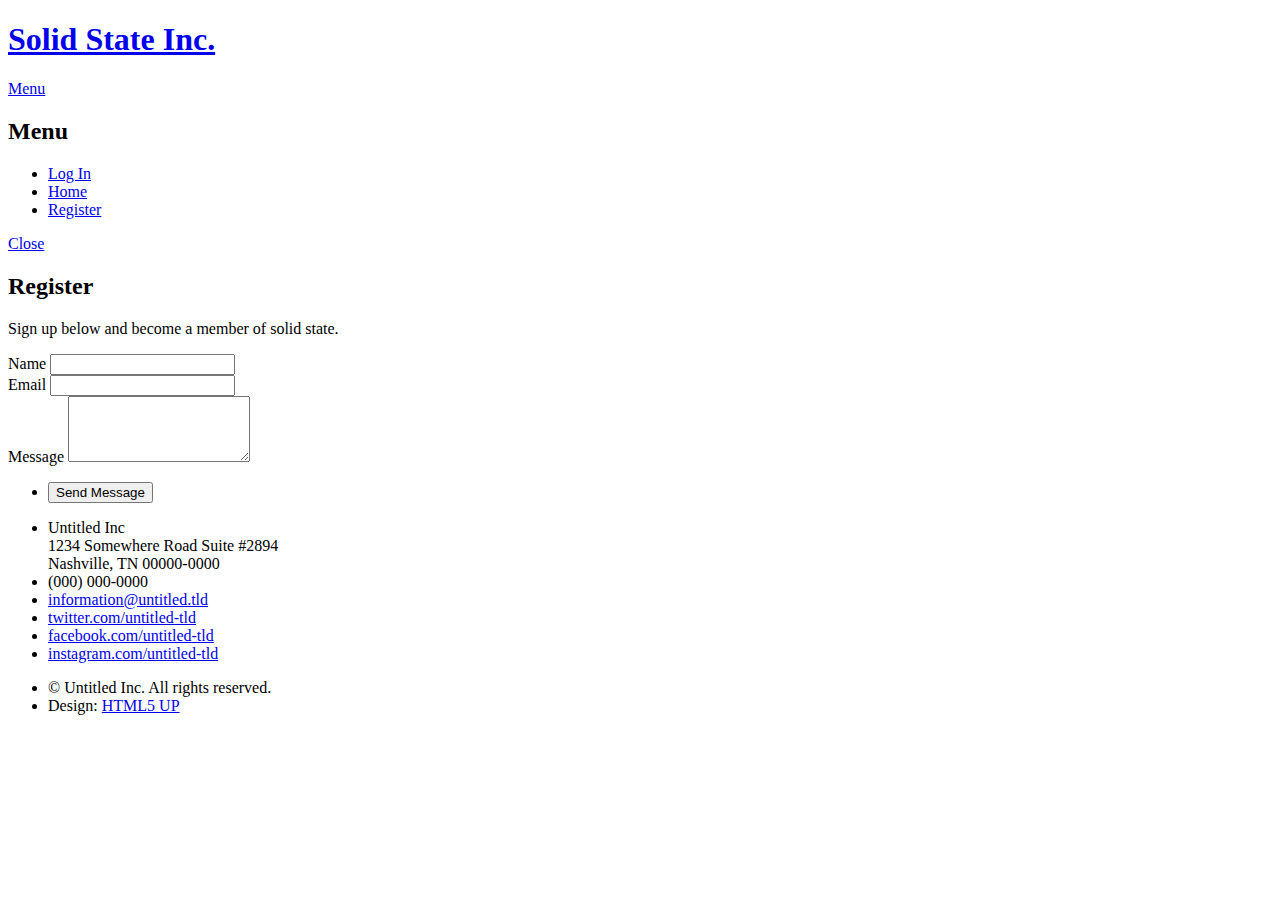
==== src/main/webapp/register.html @ 7922668a "Web wire frames." ====
<!DOCTYPE HTML>
<!--
	Solid State by HTML5 UP
	html5up.net | @ajlkn
	Free for personal and commercial use under the CCA 3.0 license (html5up.net/license)
-->
<html>
<head>
<title>Generic - Solid State by HTML5 UP</title>
<meta charset="utf-8" />
<meta name="viewport"
	content="width=device-width, initial-scale=1, user-scalable=no" />
<link rel="stylesheet" href="assets/css/main.css" />
<noscript>
	<link rel="stylesheet" href="assets/css/noscript.css" />
</noscript>
</head>
<body class="is-preload">

	<!-- Page Wrapper -->
	<div id="page-wrapper">

		<!-- Header -->
		<header id="header">
			<h1>
				<a href="index.html">Solid State Inc.</a>
			</h1>
			<nav>
				<a href="#menu">Menu</a>
			</nav>
		</header>

		<!-- Menu -->
		<nav id="menu">
			<div class="inner">
				<h2>Menu</h2>
				<ul class="links">
					<li><a href="index.html">Log In</a></li>
					<li><a href="home.html">Home</a></li>
					<li><a href="register.html">Register</a></li>
				</ul>
				<a href="#" class="close">Close</a>
			</div>
		</nav>

		<section id="wrapper">
			<header>
				<div class="inner">
					<h2>Register</h2>
					<p>Sign up below and become a member of solid state.</p>
				</div>
			</header>
		</section>
		<!-- Footer -->
		<section id="footer">
			<div class="inner">
				<form method="post" action="#">
					<div class="fields">
						<div class="field">
							<label for="name">Name</label> <input type="text" name="name"
								id="name" />
						</div>
						<div class="field">
							<label for="email">Email</label> <input type="email" name="email"
								id="email" />
						</div>
						<div class="field">
							<label for="message">Message</label>
							<textarea name="message" id="message" rows="4"></textarea>
						</div>
					</div>
					<ul class="actions">
						<li><input type="submit" value="Send Message" /></li>
					</ul>
				</form>
				<ul class="contact">
					<li class="fa-home">Untitled Inc<br /> 1234 Somewhere Road
						Suite #2894<br /> Nashville, TN 00000-0000
					</li>
					<li class="fa-phone">(000) 000-0000</li>
					<li class="fa-envelope"><a href="#">information@untitled.tld</a></li>
					<li class="fa-twitter"><a href="#">twitter.com/untitled-tld</a></li>
					<li class="fa-facebook"><a href="#">facebook.com/untitled-tld</a></li>
					<li class="fa-instagram"><a href="#">instagram.com/untitled-tld</a></li>
				</ul>
				<ul class="copyright">
					<li>&copy; Untitled Inc. All rights reserved.</li>
					<li>Design: <a href="http://html5up.net">HTML5 UP</a></li>
				</ul>
			</div>
		</section>

	</div>

	<!-- Scripts -->
	<script src="assets/js/jquery.min.js"></script>
	<script src="assets/js/jquery.scrollex.min.js"></script>
	<script src="assets/js/browser.min.js"></script>
	<script src="assets/js/breakpoints.min.js"></script>
	<script src="assets/js/util.js"></script>
	<script src="assets/js/main.js"></script>

</body>
</html>
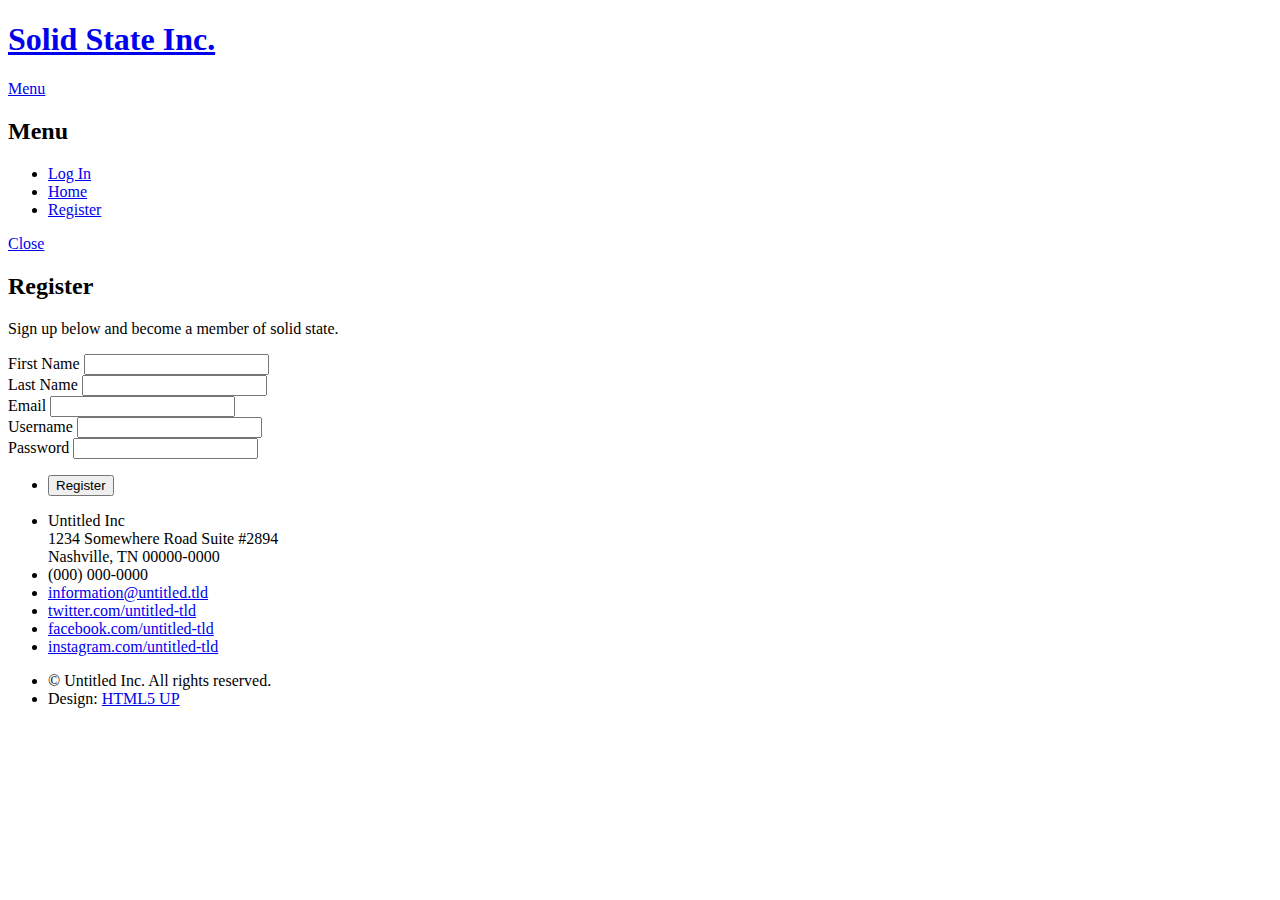
==== commit a4c02bbe: "Register form update" ====
--- a/src/main/webapp/register.html
+++ b/src/main/webapp/register.html
@@ -16,11 +16,7 @@
 </noscript>
 </head>
 <body class="is-preload">
-
-	<!-- Page Wrapper -->
 	<div id="page-wrapper">
-
-		<!-- Header -->
 		<header id="header">
 			<h1>
 				<a href="index.html">Solid State Inc.</a>
@@ -29,8 +25,6 @@
 				<a href="#menu">Menu</a>
 			</nav>
 		</header>
-
-		<!-- Menu -->
 		<nav id="menu">
 			<div class="inner">
 				<h2>Menu</h2>
@@ -42,7 +36,6 @@
 				<a href="#" class="close">Close</a>
 			</div>
 		</nav>
-
 		<section id="wrapper">
 			<header>
 				<div class="inner">
@@ -57,20 +50,28 @@
 				<form method="post" action="#">
 					<div class="fields">
 						<div class="field">
-							<label for="name">Name</label> <input type="text" name="name"
-								id="name" />
+							<label for="firstName">First Name</label> <input type="text"
+								name="firstName" id="firstName" />
+						</div>
+						<div class="field">
+							<label for="lastName">Last Name</label> <input type="email"
+								name="lastName" id="lastName" />
 						</div>
 						<div class="field">
 							<label for="email">Email</label> <input type="email" name="email"
 								id="email" />
 						</div>
 						<div class="field">
-							<label for="message">Message</label>
-							<textarea name="message" id="message" rows="4"></textarea>
+							<label for="username">Username</label> <input type="text"
+								name="username" id="username" />
+						</div>
+						<div class="field">
+							<label for="password">Password</label> <input type="password"
+								name="password" id="password" />
 						</div>
 					</div>
 					<ul class="actions">
-						<li><input type="submit" value="Send Message" /></li>
+						<li><input type="submit" value="Register" /></li>
 					</ul>
 				</form>
 				<ul class="contact">
